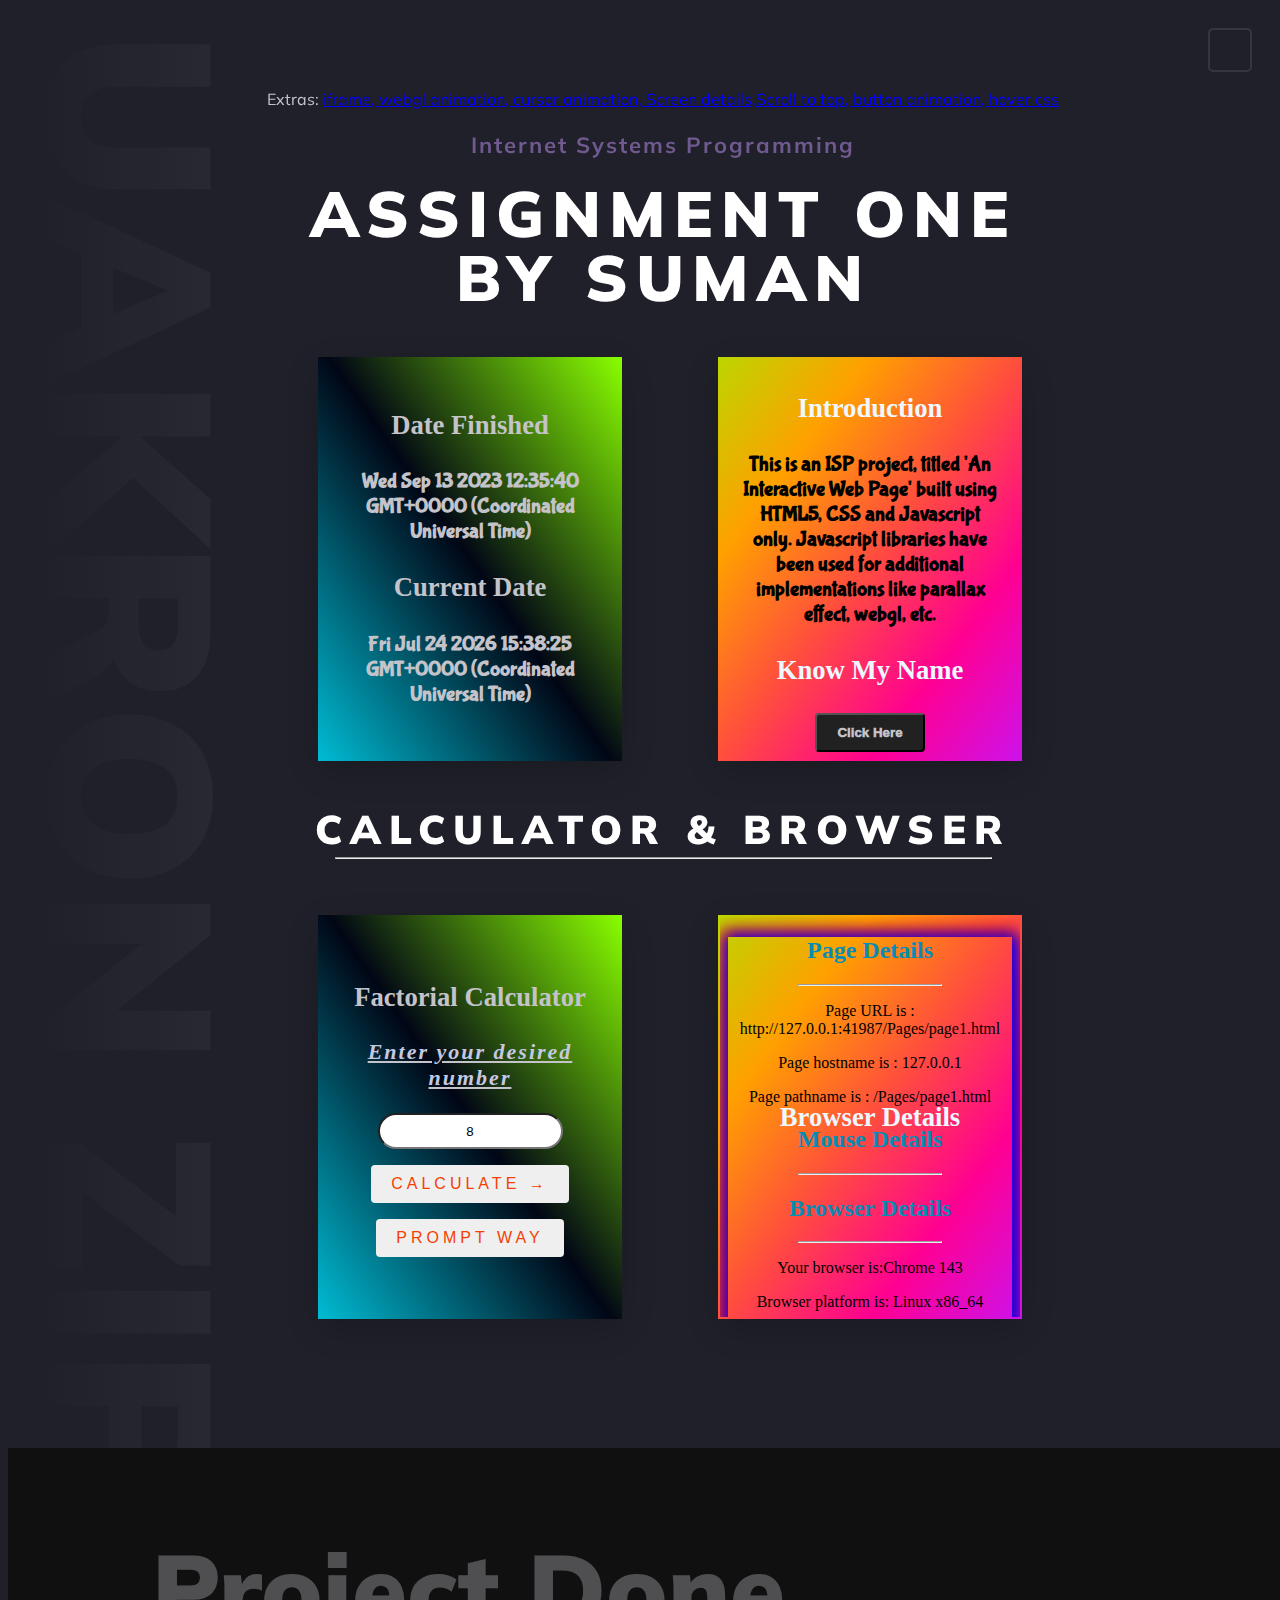
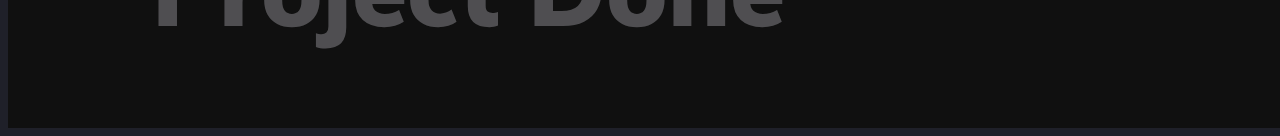
==== index.html @ 23016a6a "last" ====
<!DOCTYPE html>
<html lang="en-US">

<head>
  <meta charset="utf-8" />
  <meta name="viewport" content="width=device-width, initial-scale=1">
  <!-- adding author and description for SEO. The description will be used for SEO and keywords-->
  <meta name="author" content="Suman" />
  <meta name="description" content="This is a webpage for assignment 1 of the Internet Systems Programming" />

  <!--applying css and js-->
  <link href="https://fonts.googleapis.com/css?family=Bangers|Bubblegum+Sans|Press+Start+2P" rel="stylesheet">
  <link rel="stylesheet" href="CSS/style.css" />
 

 
  <script src="Js/factorial.js" defer></script>
  <script src="Js/date.js" defer></script>
  <script src="Js/script.js" defer></script>
  <!--defer will load the script after the page is loaded-->

  <title>Assignment 1</title>
</head>

<body>

  <!-- Header Part -->
  <div class="uakron-shadow shadow1">UAKRON ZIPS</div>
  <div class="parallax-start parallax1" style="
        background-image: url('https://th.bing.com/th/id/R.5a65dcc4e4a067fc85e1c85a3d8809d0?rik=cRG23vtk9CoQIA&riu=http%3a%2f%2fwww.clipartbest.com%2fcliparts%2fyio%2f9pp%2fyio9pp6iE.gif&ehk=3bBkqfYxjyyf04vsPUuLDVOi9Q5aXFZAEoaseyYAMtY%3d&risl=&pid=ImgRaw&r=0');
      "></div>
  <div class="parallax-start parallax2" style="
        background-image: url('http://www.ivang-design.com/svg-load/parallax/parallax-01.png');
      "></div>
  <div class="section section-height">
    <div class="section-title-wrap">
      <div class="container">
        <div class="row">
          <div class="col-12 text-center parallax-fade-top">
            Extras: <span style="text-decoration:underline;color: blue;"> iframe, webgl animation, cursor animation, Screen details,Scroll to top, button animation, hover css</span>
            <p>Internet Systems Programming</p>
            <h1>
              Assignment One <br />
              By Suman
            </h1>
     <!-- Main Content Starts here -->
            <div class="content">
              <div class="card">
                <div class="card-content">
                  <h3>Date Finished</h3>
                  <h4 class="dateFinished"></h4>
                  <h3>Current Date</h3>
                  <h4 class="currentDate"></h4>
                </div>
              </div>

              <div class="card">
                <div class="card-content">
                  <h3 style="color:aliceblue">Introduction</h3>
                  <h4 style="color:black;">This is an ISP project, titled 'An Interactive Web Page' built using HTML5,
                    CSS and Javascript only. Javascript libraries have been used for additional
                    implementations like parallax effect, webgl, etc.
                  </h4>
                  <h3 style="color:aliceblue">Know My Name</h3>
                  <button class="nameBtn">Click Here</button>
                </div>
              </div>
            </div>
            <!-- Factorial Calculator -->
            <h1 style="font-size:40px;">Calculator & Browser</h1>
            <hr style="width: 50%;" />
            <div class="content">
              <div class="card">
                <div class="card-content">
                  <h3>Factorial Calculator</h3>
                  <u><i>
                    <p style="color:rgb(198, 200, 226);">Enter your desired number</p>
                  </i></u>
                <input id="num" placeholder="8" value="8" />
                <button class="btn1" onclick="factorial()">Calculate &#8594;</button>

                <button class="calc">Prompt Way</button>
                <p id="result"></p>
                </div>
              </div>

              <div class="card">
                <div class="card-content">
                  <h3 style="color:aliceblue">Browser Details</h3>
                  <iframe src="/Pages/page1.html" title="Browser Details" frameborder="0" width="309" height="300"></iframe>
                </div>
              </div>
            </div>
          </div>
        </div>
      </div>
    </div>
  </div>
 

  <!-- Footer Section -->
  <div class="section padding-top-bottom over-hide background-dark z-bigger-2">
    <div class="container">
      <div class="row justify-content-center">
        <div class="col-md-7 text-center">
          <a href="#" class="hover-target">
            <div class="project-done">
              <p>Project Done</p>
            </div>
          </a>
        </div>
      </div>
    </div>
  </div>

  <!-- Smooth Scrolling and custom Cursors -->
  <div class="scroll-to-top hover-target"></div>
  <div class="cursor" id="cursor"></div>
  <div class="cursor2" id="cursor2"></div>
  <div class="cursor3" id="cursor3"></div>

   <!-- Github Link at the top -->
  <a href="https://www.github.com/sk394" class="link-to-portfolio" target="_blank"></a>
</body>

</html>
---- CSS/style.css ----
@import url('https://fonts.googleapis.com/css?family=Muli:200,200i,300,300i,400,400i,600,600i,700,700i,800,800i,900,900i&subset=latin-ext,vietnamese');
:root{
    --base:#212121;
    --colors:silver; 
    --accent:#27ae60;
    --borderRadius:4px;
}
body{
    width:100%;
    display:block;
    overflow-x:hidden;
    background-color:#1f2029;
    color:#c4c3ca;
    font-family:'Muli', sans-serif;
}
::selection{    /* pseudoelement */
    background-color:#000;
    color:#fff;
}

::-moz-selection{   /* pseudoelement for mozilla */
    background-color:#000;
    color:#fff;
}

a{
    text-decoration:none;
}
a:hover{
    text-decoration:none;
}


/* Cursors */
/* #Cursor
================================================== */

.cursor,
.cursor2,
.cursor3{
	position: fixed;
	border-radius: 50%;	
	transform: translateX(-50%) translateY(-50%);
	pointer-events: none;
	left: -100px;
	top: 50%
}
.cursor{
	background-color: #fff;
	height: 0;
	width: 0;
	z-index: 99999;
}
.cursor2,.cursor3{
	height: 36px;
	width: 36px;
	z-index:99998;
	-webkit-transition:all 0.3s ease-out;
	transition:all 0.3s ease-out
}
.cursor2.hover,
.cursor3.hover{
	-webkit-transform:scale(2) translateX(-25%) translateY(-25%);
	transform:scale(2) translateX(-25%) translateY(-25%);
	border:none
}
.cursor2{
	border: 2px solid #fff;
	box-shadow: 0 0 22px rgba(255, 255, 255, 0.6);
}
.cursor2.hover{
	background: rgba(255,255,255,.1);
	box-shadow: 0 0 12px rgba(255, 255, 255, 0.2);
}
@media screen and (max-width: 1200px){
	.cursor,.cursor2,.cursor3{
		display: none
	}
}


/* Headers */
.content{
    display:flex;
    flex-direction:column;
}


.card{
    display:flex;
    justify-content:center;
    align-items:center;
    position:relative;
    width:300px;
    height:400px;
    background-color:#060c21;
    margin:50px;
    left:20%;
    cursor:pointer;
    box-shadow: 0 10px 35px rgba(0, 0, 0, 0.2);
    border-radius: 10px;
    backdrop-filter: blur(40px);
}
    .card:nth-child(1):before,
    .card:nth-child(1):after {
        background: linear-gradient(235deg, #89ff00, #010615, #00bcd4);
    }
    .card:nth-child(2):before,
    .card:nth-child(2):after {
        background-image: linear-gradient(to right bottom, #bcd600, #ffa000, #ff4e3d, #ff0092, #cd12eb);
    }
    .card:before,
    .card:after {
        content: "";
        position: absolute;
        top: -2px;
        left: -2px;
        right: -2px;
        bottom: -2px;
        background: #fff;
        z-index: -1;
    }

    .card:hover:after {
        filter: blur(40px);
        z-index: -2;
    }

.card-content{
    font-family: 'times new roman', sans-serif;
    padding:20px;  
}
h3{
    font-size:20pt;
}
h4{
  font-family: 'Bubblegum Sans', cursive;
  font-size: 16pt;
}


.nameBtn{
    outline: none;
    padding: 10px 20px;
    background: var(--base);
    border-radius: var(--borderRadius);
    color: lighten(var(--colors), 10%); 
    text-shadow: darken(var(--colors), 80%) -1px -1px 0; 
    position: relative;
    transition: padding-right .3s ease;
    font-weight: 1000;
    box-shadow: 0 1px 0 lighten(var(--base), 30%) inset, 0 1px 0 lighten(var(--base), 10%);
    z-index:500;
    
}
#num{
    border-radius:20px;
    height:30px;
    text-align:center;
    transition:0.5s;
  }

  #num:hover{
    border:2px solid blue;
  }

  #num:active{
    border:2px solid green;
  }

  .calc, .btn1{
    border-radius:4px;
    padding:10px 20px;
    font-size:16px;
    border:none;
    color:#f43f03;
    cursor:pointer;
    text-transform: uppercase;
    transition:.5s;
    letter-spacing: 4px;
    margin-top:1em;
  }
     
  .calc:hover, .btn1:hover{
    background:#f43f03;
    color:#fff;
    border-radius:5px;
    box-shadow:0 0 5px #f43f03,
         0 0 25px #f43f03,
            0 0 50px #f43f03,
            0 0 100px #f43f03;
  }


 
/* main content */
.uakron-shadow{
    position:fixed;
    top:0;
    margin-top:30px;
    left:20px;
    width:100%;
    height:700%;
    text-align:left;
    font-family:'Muli', sans-serif;
    -webkit-writing-mode:vertical-lr;
    writing-mode: vertical-lr;
    font-size:18vw;
    line-height:1;
    color:rgb(200,200,200,0.1);
    background:linear-gradient(90deg,rgba(200,200,200,0), rgba(200,200,200,0.35));
    -webkit-background-clip:text;  /* to clip the background to the text */
    background-clip: text;
    -webkit-text-fill-color:transparent;
    font-weight:900;
    z-index:1;
}

.parallax-start{
    position:fixed;
    top:0;
    left:0;
    width:100%;
    height:100%;
    background-position:center;
    background-size:cover;
    background-repeat:repeat;
    z-index:2;
}

.section{
    position:relative;
    width:100%;
    display:flex;
    flex-direction: column;
}

.section-height{
    height:90em;
}
.section.z-bigger{
    z-index:100;
}
.section.z-bigger-2{
    z-index:200;
}

.section-title-wrap{
    position:absolute;
    top:50%;
    left:0;
    width:100%;
    transform:translateY(-50%);
    z-index:3;
}

.section-title-wrap p{
    letter-spacing:2px;
    font-size:22px;
    font-weight:700;
    padding:0;
    color:#6f598f;
}

.section-title-wrap h1{
    margin:0;
    font-size:5vw;
    font-weight:900;
    padding:0;
    letter-spacing:8px;
    color:#fff;
    line-height:1;
    text-transform:uppercase;
}
.container{
    
    width:100%;
    padding-right:15px;
    padding-left:15px;
    margin-right:auto;
    margin-left:auto;
    z-index:10;
}

.row{
    flex-wrap:wrap;
    flex-direction: column;
    margin-right:-15px;
    margin-left:-15px;
    z-index:20;
}

.text-center{
    text-align:center!important;
}

.col-12{
    flex:0 0 100%;
    max-width:100%;
}


/* Footer */
.padding-top-bottom {
	padding-top: 100px;
	padding-bottom: 100px;
}
.over-hide{
	overflow: hidden;
}
.background-dark {
	background-color: #101010;
    
}
.justify-content-center{
    justify-content: center!important;
}

.col-md-7{
    flex:0 0 58.33%;
    max-width:70.33%;
}

.col-md-7 .text-center{
    text-align: center !important;
}
.project-done{
	position: relative;
	display: block;
	width: 100%;
	text-align: center;
    justify-content: center;
	margin: 0 auto;
	cursor: pointer;
}
.project-done p{
	font-size: 100px;
	line-height: 80px;
	color: #c4c3ca;
	font-weight: 900;
	text-align: center;
	margin: 0 auto;
	cursor: pointer;
	opacity: 0.35;
    -webkit-transition: all 200ms linear;
    transition: all 200ms linear;
}
.project-done:hover p{
	opacity: 0.15;
}

/* Scroll to top */
.scroll-to-top{
    position:fixed;
    bottom:30px;
    right:30px;
    opacity:0;
    visibility: hidden;
    width:40px;
    height:70px;
    z-index:251;
    background-repeat:no-repeat;
    background-position:top center;
    background-size:20px 70px;
    cursor:pointer;
    background-image:url('http://www.clker.com/cliparts/7/4/8/a/11949868861761136416arrow01_4.svg.med.png');
    color:#c4c3ca;
    transform:translateY(-15px);
    -webkit-transition:all 250ms linear;
    transition:all 250ms linear;
}

.scroll-to-top:hover{
    bottom:32px;
}

.scroll-to-top.active-arrow{
    opacity:1;
    visibility: visible;
    transform:translateY(0);
}

/* Github Icon */
.link-to-portfolio{
    position:fixed;
    top:30px;
    right:30px;
    z-index:20;
    cursor:pointer;
    width:40px;
    height:40px;
    text-align:center;
    border-radius:3px;
    background-position:center center;
    background-size:cover;
    background-image:url('https://cdn3.iconfinder.com/data/icons/logos-and-brands-adobe/512/142_Github-512.png');
    box-shadow:0 0 0 2px rgba(255,255,255,.1);
    transition:opacity .2s, border-radius .2s, box-shadow .2s;
    transition-timing-function: ease-out;
}

.link-to-portfolio:hover{
    opacity:0.8;
    border-radius:50%;
    box-shadow:0 0 0 20px rgba(255,255,255,.1);
}

/* for smaller screens */
@media screen and (max-width: 1200px) { 
    .scroll-to-top{
      right: 13px;
    } 
    .section-height{
        height:300vh;
    }
  }
  
@media screen and (max-width: 991px) { 
      .section-height{
        height:140em;
    }
    .content{
        flex-direction:column;
    }
    .card{
        width: 400px;
        height: 400px;
    }
}
  
  @media screen and (max-width: 768px) {
    .card{
        width: 300px;
        height: 350px;
        margin: 20px;
    }
    .card-content{
        padding: 10px;
    }  
    .calc, .btn1{
        border-radius:20px;
        padding:10px 20px;
        font-size:16px;
        border:none;
        color:#f43f03;
        cursor:pointer;
        text-transform: uppercase;
        transition:.5s;
        letter-spacing: 4px;
        margin-top:1em;
      }
}
@media screen and (min-width: 800px) {
    .content {
        display:flex;
        flex-direction: row;  
    }
    
}  
@media screen and (min-width: 2512px) {
    .content {
        display:flex;
        flex-direction: row;
        margin-left:20%;
    }
  }

  .iframe-container {
    position: relative; 
    bottom:0;
    height: 0; 
    overflow: hidden; 
}


iframe {
    position: absolute; 
    top: 0;
    left: 0;
    margin-bottom:0;
    width: 100%; 
    height: 100%; 
    border: none; 
}
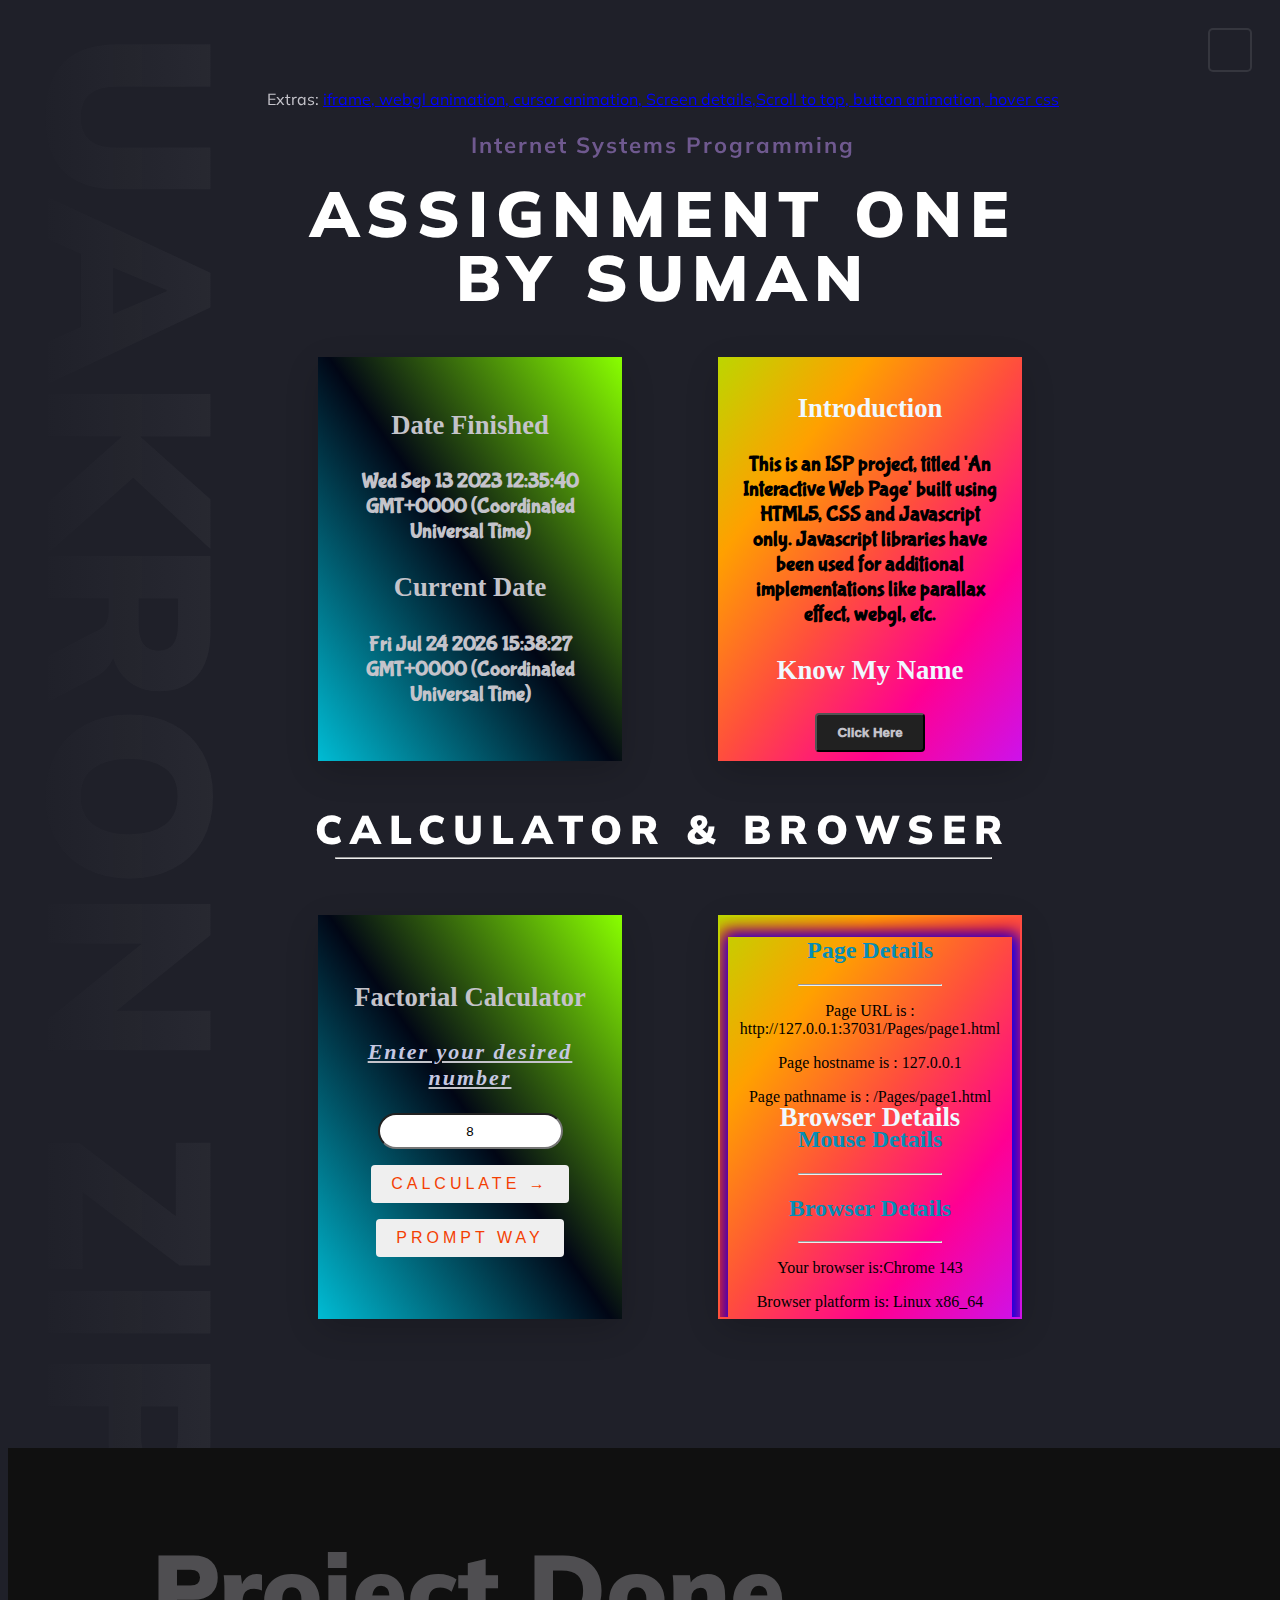
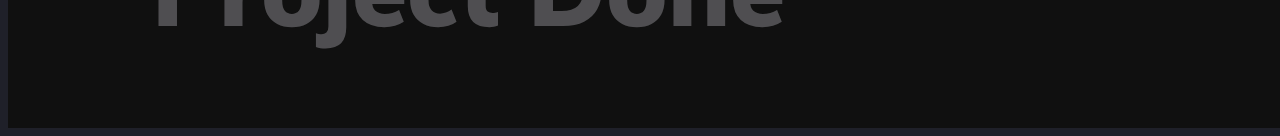
==== commit a54cfd17: "iframe src error solved" ====
--- a/index.html
+++ b/index.html
@@ -87,7 +87,7 @@
               <div class="card">
                 <div class="card-content">
                   <h3 style="color:aliceblue">Browser Details</h3>
-                  <iframe src="/Pages/page1.html" title="Browser Details" frameborder="0" width="309" height="300"></iframe>
+                  <iframe src="Pages/page1.html" title="Browser Details" frameborder="0" width="309" height="300"></iframe>
                 </div>
               </div>
             </div>
@@ -123,4 +123,4 @@
   <a href="https://www.github.com/sk394" class="link-to-portfolio" target="_blank"></a>
 </body>
 
-</html>+</html>
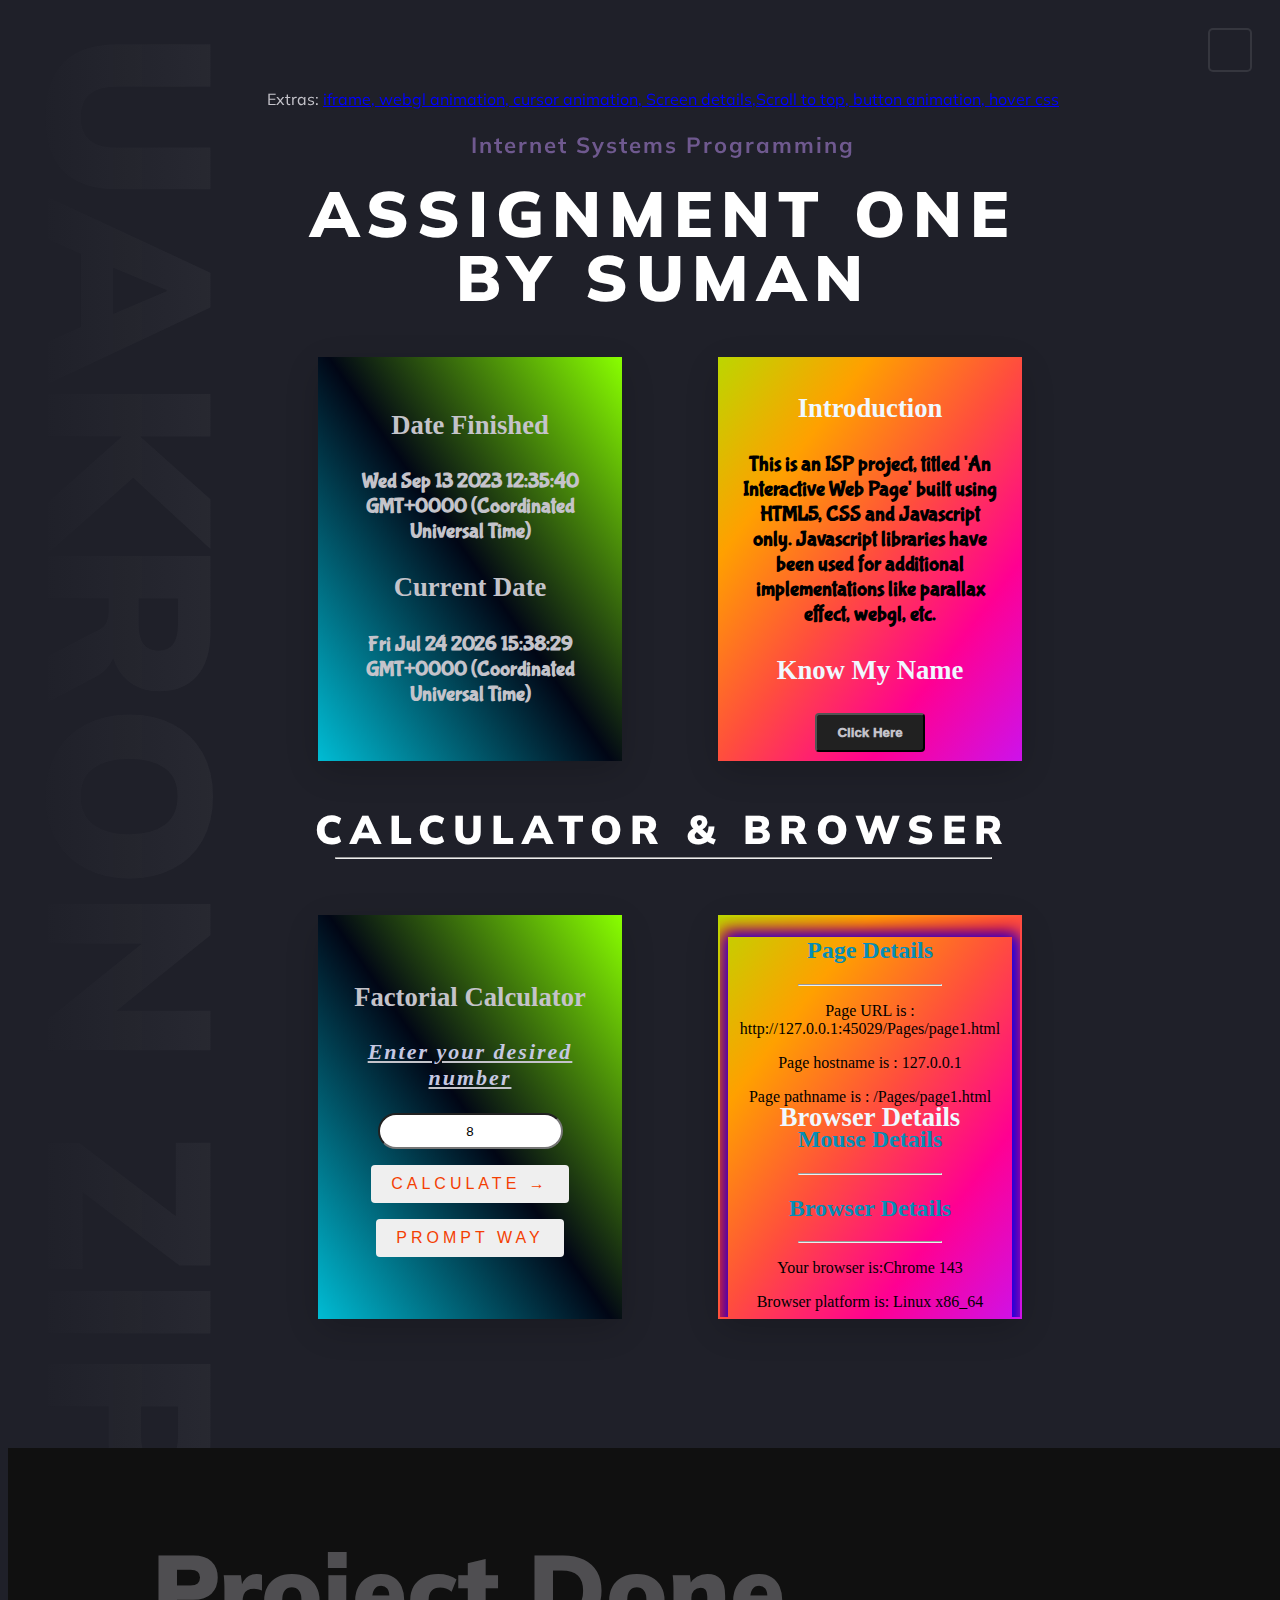
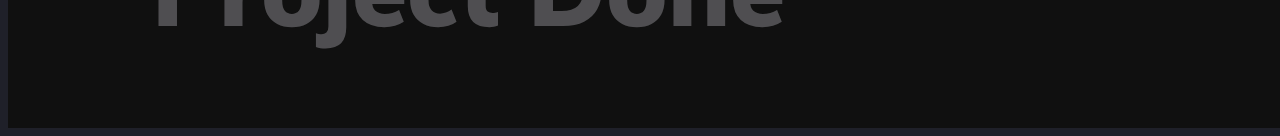
==== commit 60b1482c: "pagedetails updated" ====
--- a/index.html
+++ b/index.html
@@ -17,6 +17,7 @@
   <script src="Js/factorial.js" defer></script>
   <script src="Js/date.js" defer></script>
   <script src="Js/script.js" defer></script>
+  <script src="Js/pageDetails.js" defer></script>
   <!--defer will load the script after the page is loaded-->
 
   <title>Assignment 1</title>
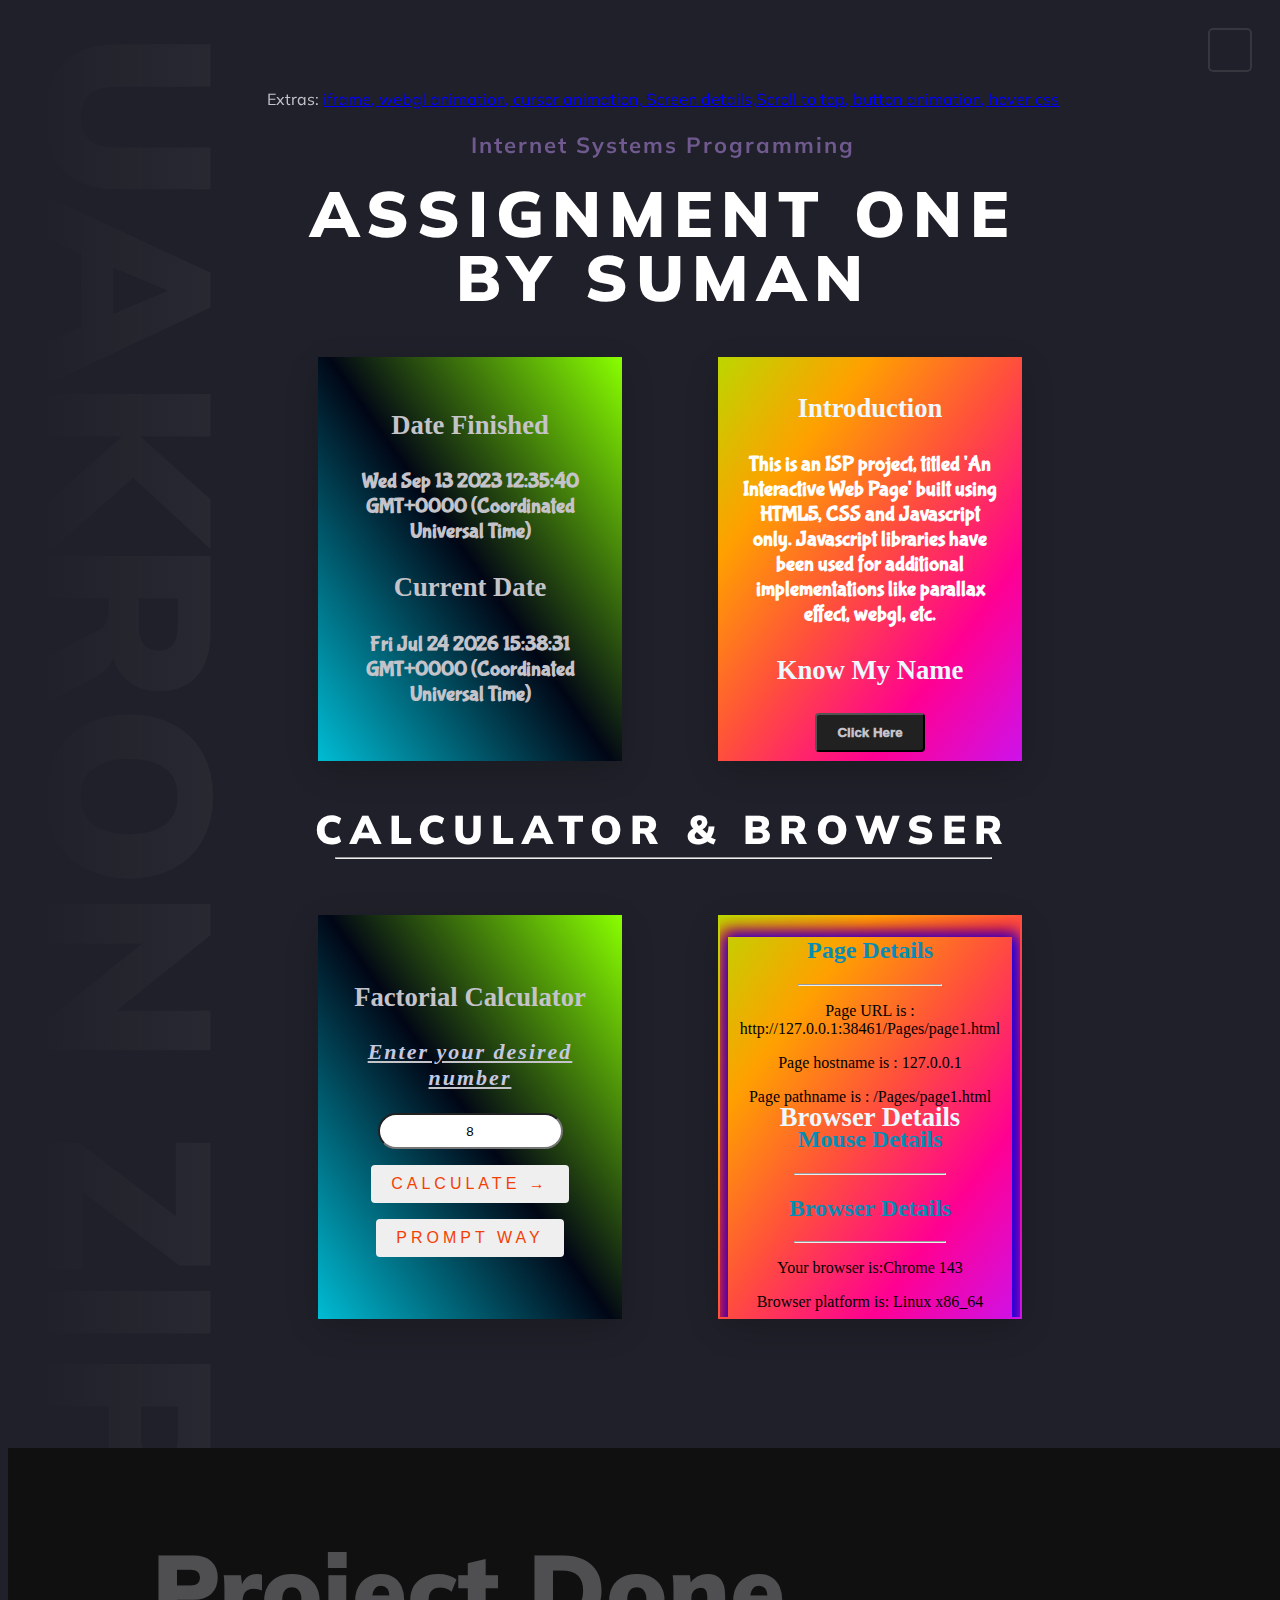
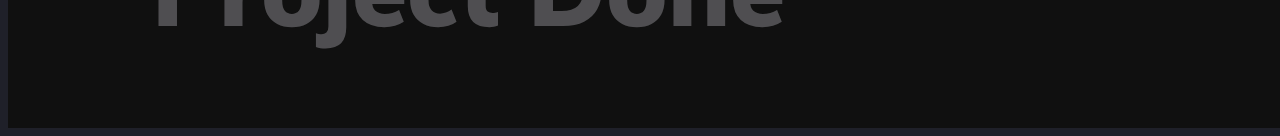
==== commit d1d9c59f: "Update index.html" ====
--- a/index.html
+++ b/index.html
@@ -58,7 +58,7 @@
               <div class="card">
                 <div class="card-content">
                   <h3 style="color:aliceblue">Introduction</h3>
-                  <h4 style="color:black;">This is an ISP project, titled 'An Interactive Web Page' built using HTML5,
+                  <h4 style="color:white;">This is an ISP project, titled 'An Interactive Web Page' built using HTML5,
                     CSS and Javascript only. Javascript libraries have been used for additional
                     implementations like parallax effect, webgl, etc.
                   </h4>
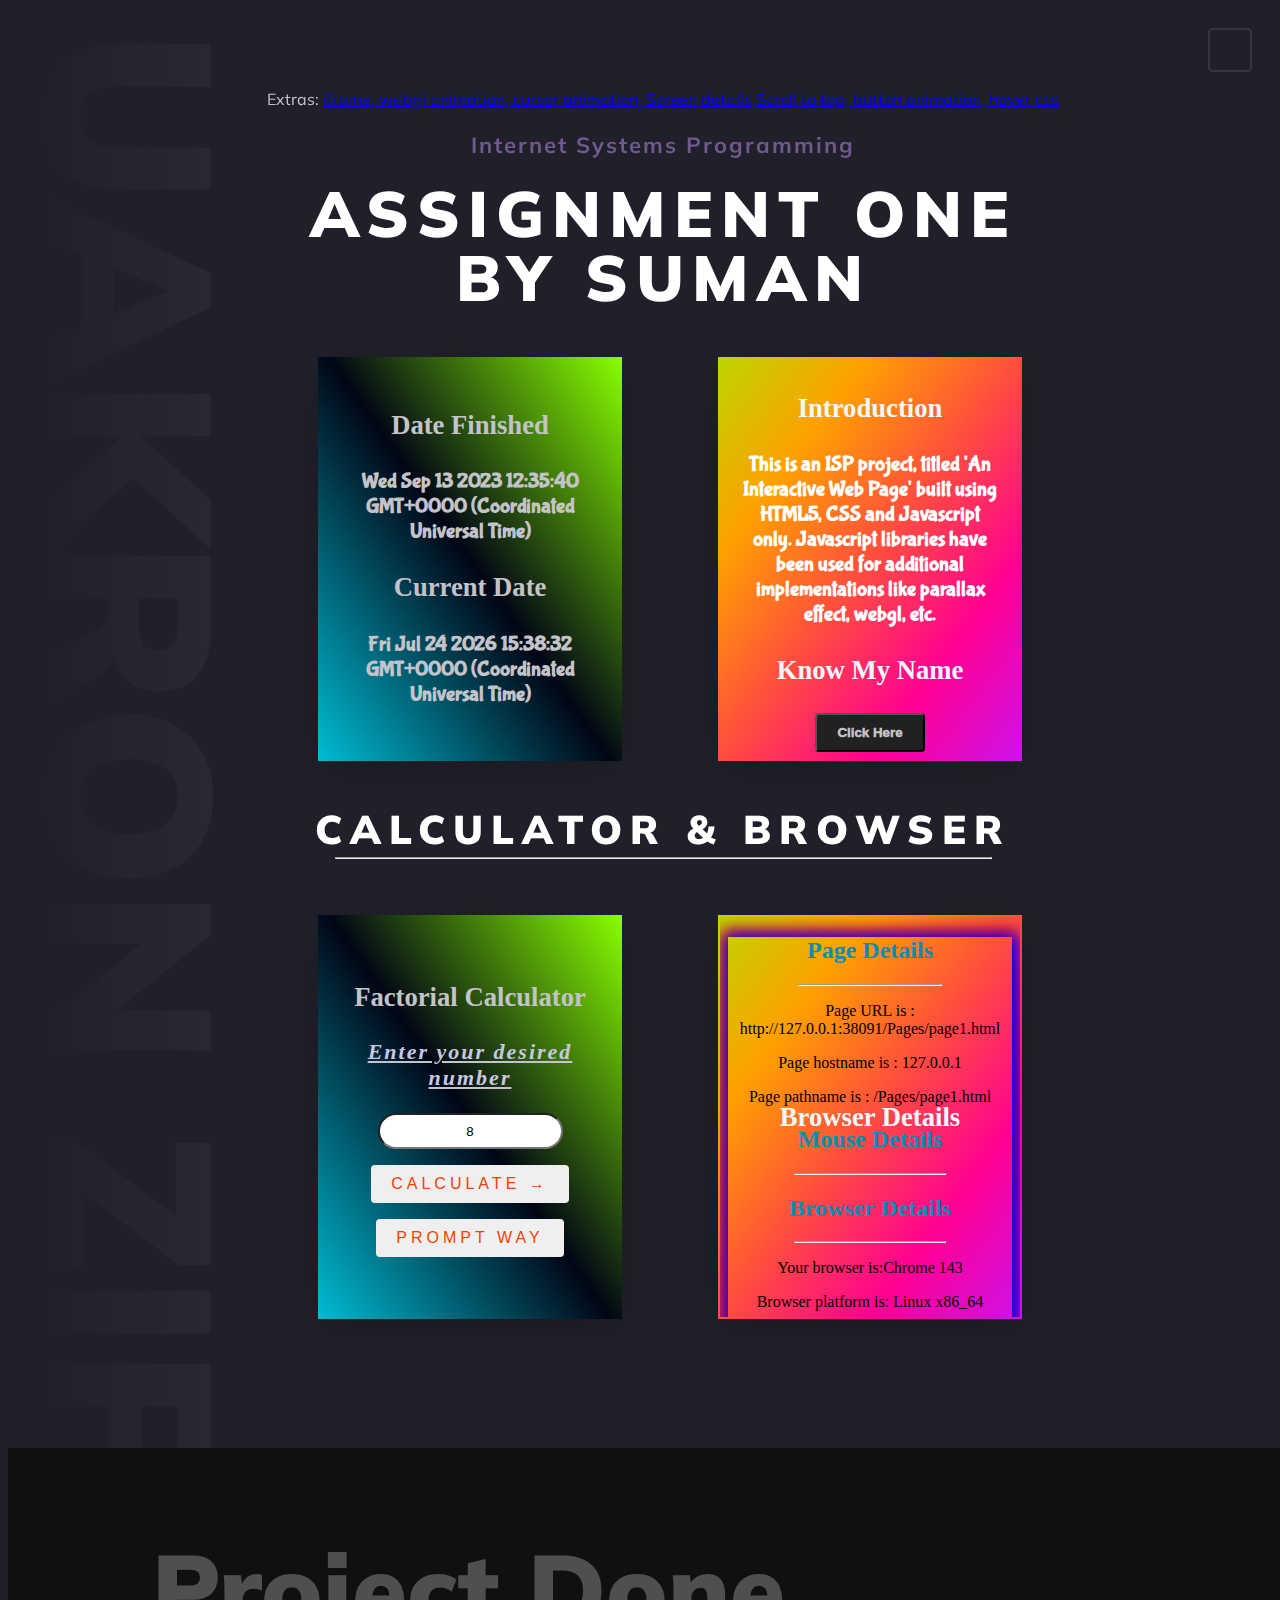
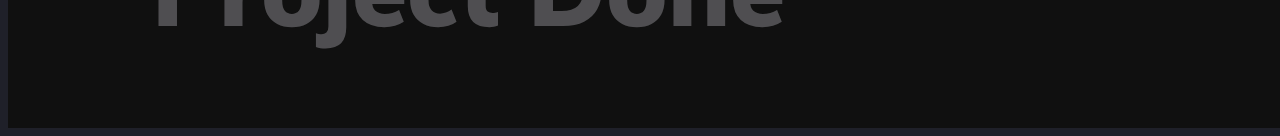
==== commit 586995d1: "date.js resolved" ====
--- a/index.html
+++ b/index.html
@@ -15,7 +15,6 @@
 
  
   <script src="Js/factorial.js" defer></script>
-  <script src="Js/date.js" defer></script>
   <script src="Js/script.js" defer></script>
   <script src="Js/pageDetails.js" defer></script>
   <!--defer will load the script after the page is loaded-->
@@ -122,6 +121,10 @@
 
    <!-- Github Link at the top -->
   <a href="https://www.github.com/sk394" class="link-to-portfolio" target="_blank"></a>
+  <script>
+    document.querySelector(".dateFinished").innerHTML = new Date("2023-09-13, 12:35:40");
+document.querySelector(".currentDate").innerHTML = new Date();
+  </script>
 </body>
 
 </html>
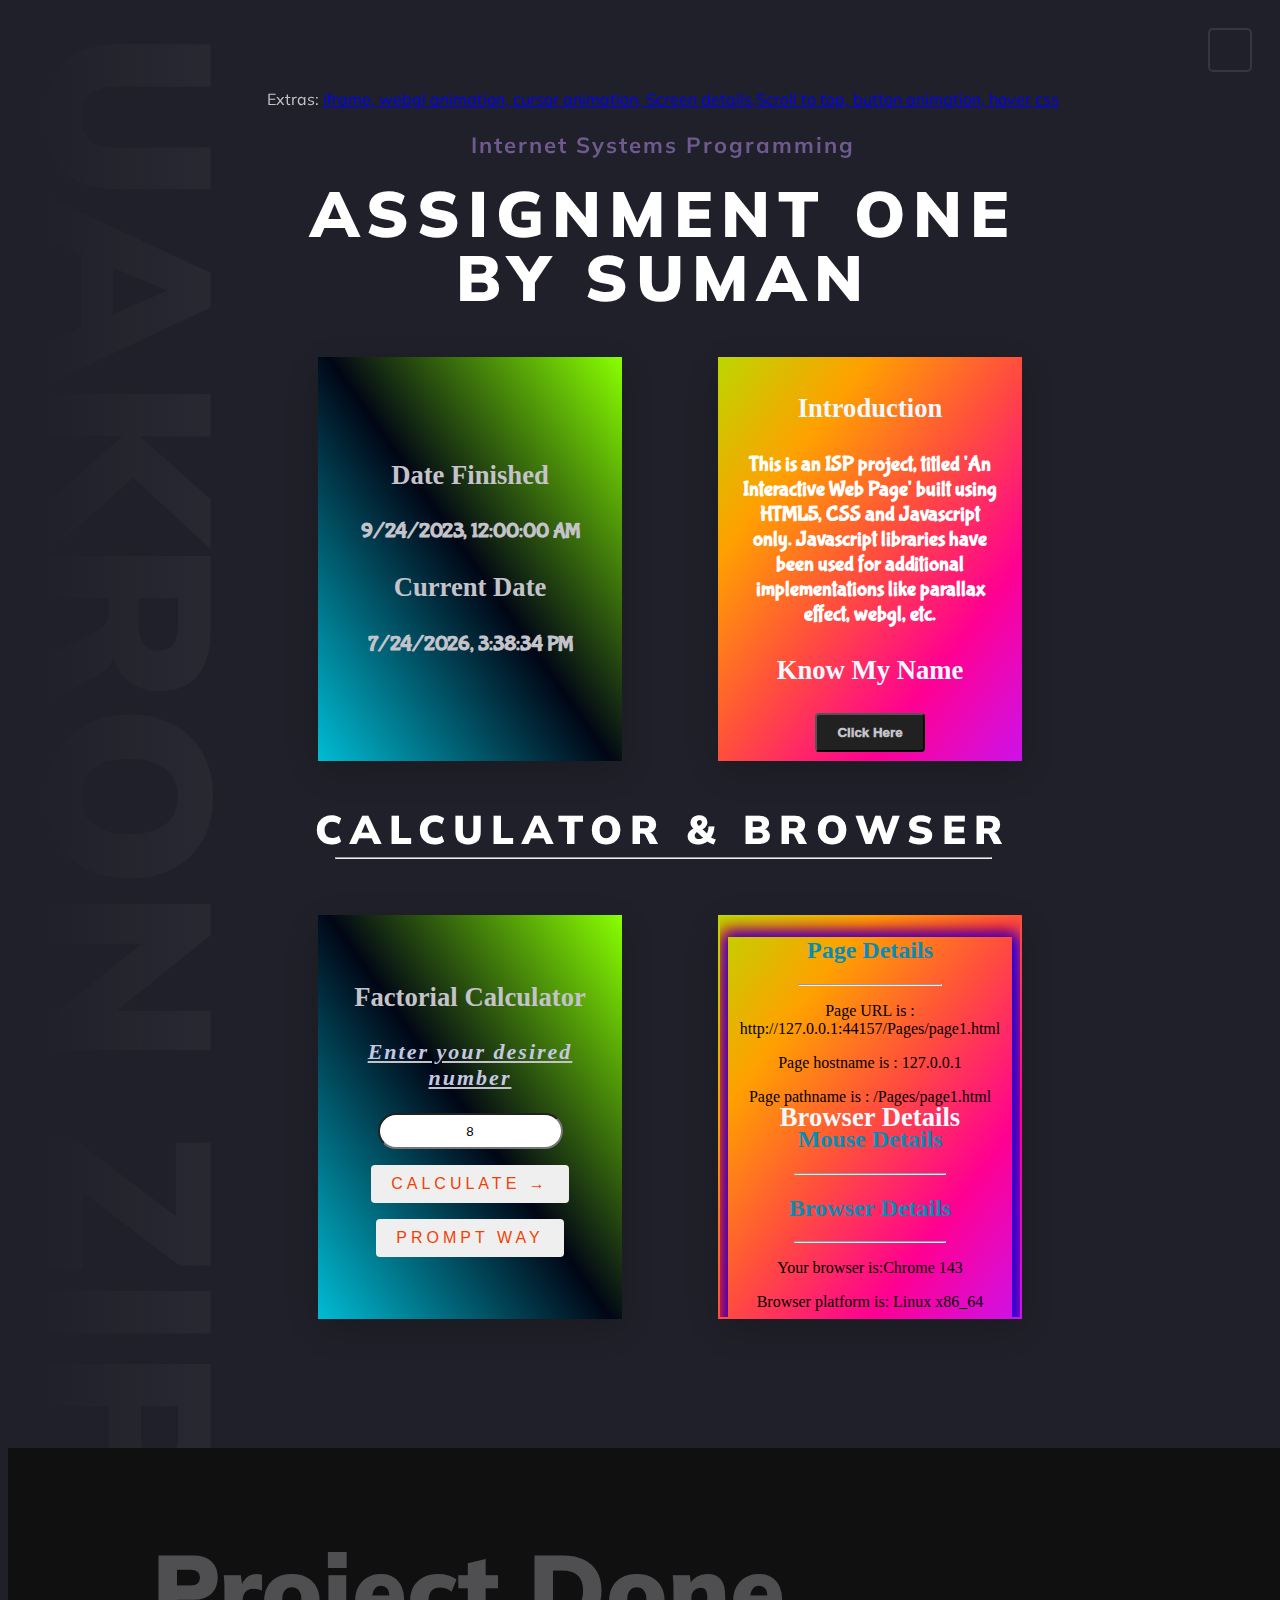
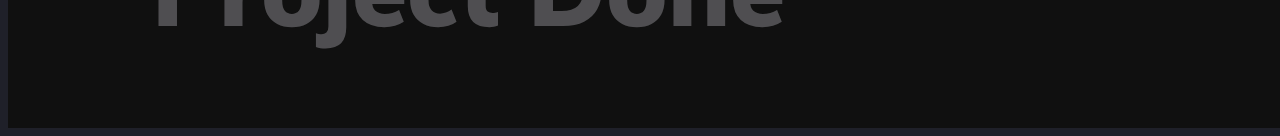
==== commit d0c0447b: "date fixed" ====
--- a/index.html
+++ b/index.html
@@ -122,8 +122,18 @@
    <!-- Github Link at the top -->
   <a href="https://www.github.com/sk394" class="link-to-portfolio" target="_blank"></a>
   <script>
-    document.querySelector(".dateFinished").innerHTML = new Date("2023-09-13, 12:35:40");
-document.querySelector(".currentDate").innerHTML = new Date();
+    function updatedate(){
+      const currentDate = document.querySelector('.currentDate');
+      const customDate = document.querySelector('.dateFinished');
+
+      const custom = new Date('2023-09-24T00:00:00');
+      const current = new Date();
+
+      currentDate.textContent = current.toLocaleString();
+      customDate.textContent = custom.toLocaleString();
+    }
+    updatedate();
+    setInterval(updatedate, 1000); //update date and time every seconds
   </script>
 </body>
 
